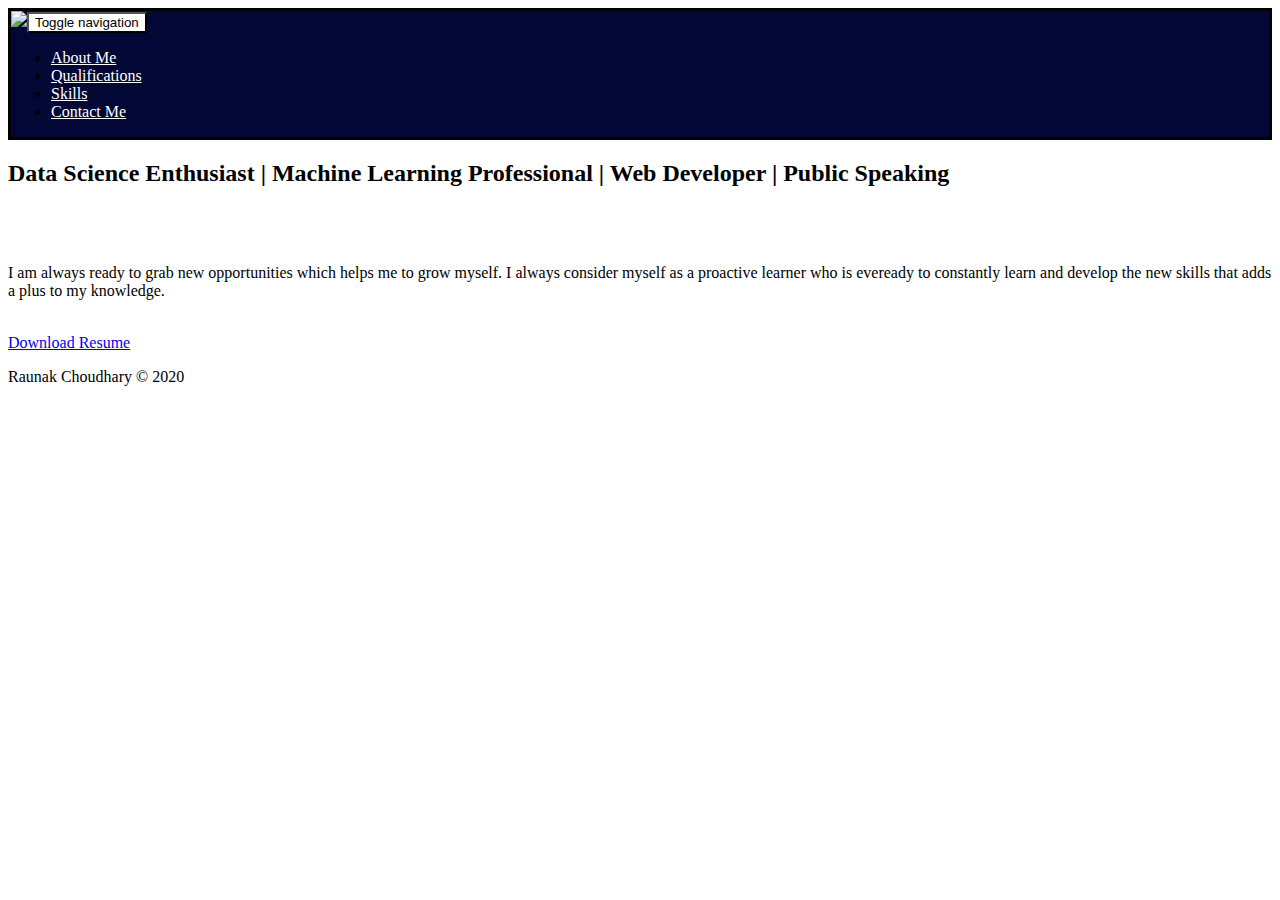
==== index.html @ f80a516b "Add files via upload" ====
<!DOCTYPE html>
<html>

<head>
    <meta charset="utf-8">
    <meta name="viewport" content="width=device-width, initial-scale=1.0, shrink-to-fit=no">
    <title>Raunak Choudhary</title>
    <link rel="icon" href="assets/img/logo.png" type="image/x-icon"/>
    <link rel="stylesheet" href="assets/bootstrap/css/bootstrap.min.css">
    <link rel="stylesheet" href="assets/fonts/ionicons.min.css">
    <link rel="stylesheet" href="assets/css/Contact-Form-Clean.css">
    <link rel="stylesheet" href="assets/css/Features-Boxed.css">
    <link rel="stylesheet" href="assets/css/Footer-Dark.css">
    <link rel="stylesheet" href="assets/css/Highlight-Clean.css">
    <link rel="stylesheet" href="assets/css/Navigation-Clean.css">
    <link rel="stylesheet" href="assets/css/styles.css">
</head>

<body>
    <nav class="navbar navbar-light navbar-expand-md navigation-clean" style="border-style: solid;background: rgb(2,7,53);">
        <div class="container"><a href="index.html"><img src="assets/img/logo.png" style="width: 280; height: 56px; "></a><button data-toggle="collapse" class="navbar-toggler" data-target="#navcol-1" style="background: #ffffff;"><span class="sr-only">Toggle navigation</span><span class="navbar-toggler-icon"></span></button>
            <div
                class="collapse navbar-collapse" id="navcol-1">
                <ul class="nav navbar-nav ml-auto">
                    <li class="nav-item"><a class="nav-link" href="about.html" style="color: rgb(255,255,255);">About Me</a></li>
                    <li class="nav-item"><a class="nav-link" href="qualification.html" style="color: rgb(255,255,255);">Qualifications</a></li>
                    <li class="nav-item"><a class="nav-link" href="skills.html" style="color: rgb(255,255,255);">Skills</a></li>
                    <li class="nav-item"><a class="nav-link" href="contact.html" style="color: rgb(255,255,255);">Contact Me</a></li>
                </ul>
        </div>
        </div>
    </nav>
    <div class="highlight-clean">
        <div class="container">
            <div class="intro">
                <h2 class="text-center" style="height: 66px;">Data Science Enthusiast | Machine Learning Professional | Web Developer | Public Speaking</h2>
                <p class="text-monospace text-center"><br>I am always ready to grab new opportunities which helps me to grow myself. I always consider myself as a proactive learner who is eveready to constantly learn and develop the new skills that adds a plus to my knowledge.<br><br></p>
            </div>
            <div class="buttons"><a class="btn btn-primary" role="button" href="https://ganpat-patel-012.github.io/assets/Resume_Raunak_Choudhary.pdf">Download Resume</a></div>
        </div>
    </div>
    <div class="footer-dark">
        <footer>
            <div class="container">
                <div class="row">
                    <div class="col item social"><a href="https://www.linkedin.com/in/raunak-choudhary/"><i class="icon ion-social-linkedin-outline"></i></a><a href="https://www.facebook.com/raunak.choudhary.17/"><i class="icon ion-social-facebook"></i></a><a href="https://twitter.com/rcoptimistic"><i class="icon ion-social-twitter"></i></a><a href="https://www.instagram.com/rc_optimistic/"><i class="icon ion-social-instagram"></i></a></div>
                </div>
                <p class="copyright">Raunak Choudhary © 2020</p>
            </div>
        </footer>
    </div>
    <script src="assets/js/jquery.min.js"></script>
    <script src="assets/bootstrap/js/bootstrap.min.js"></script>
</body>

</html>
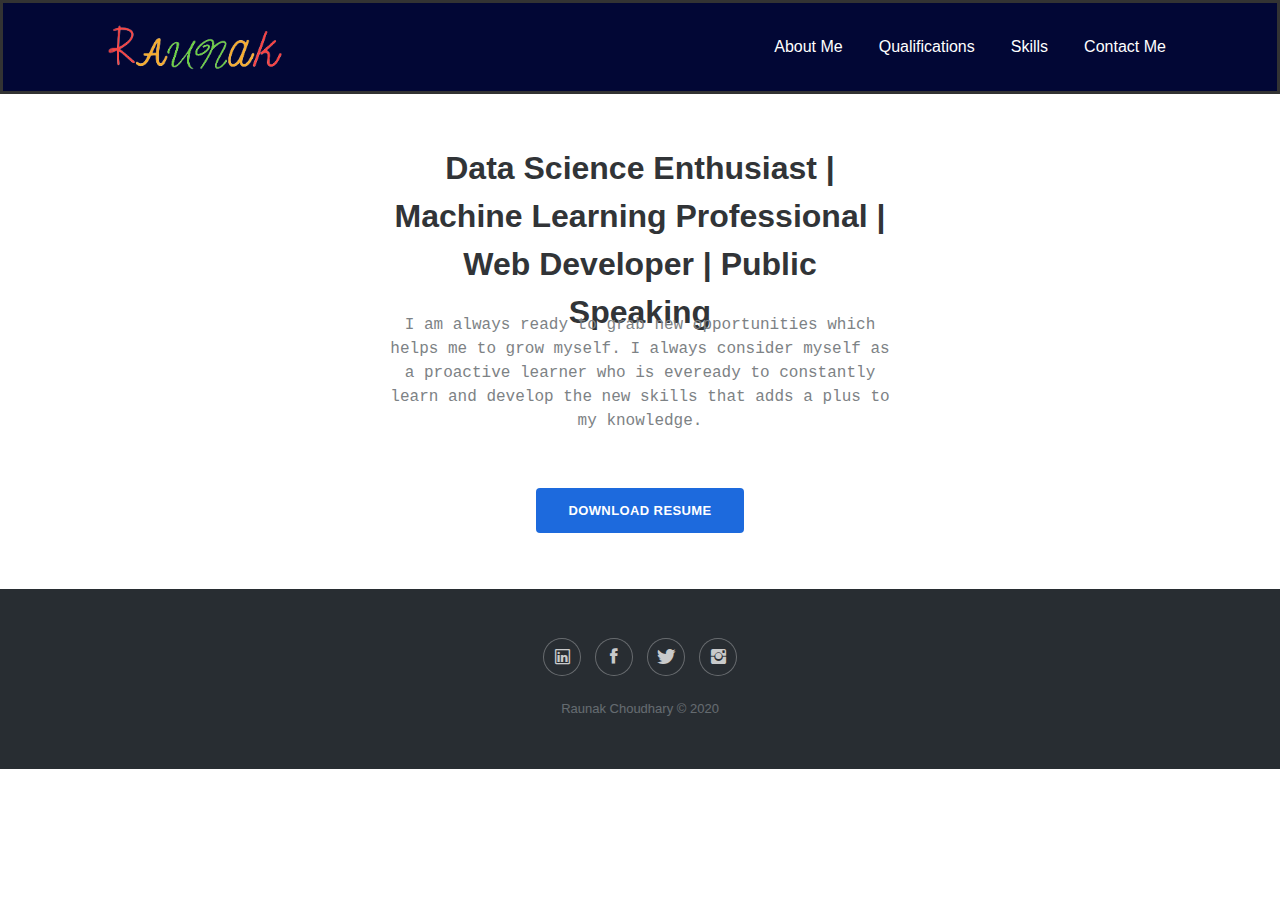
==== commit 9f574a72: "Add files via upload" ====
--- a/index.html
+++ b/index.html
@@ -33,10 +33,10 @@
     <div class="highlight-clean">
         <div class="container">
             <div class="intro">
-                <h2 class="text-center" style="height: 66px;">Data Science Enthusiast | Machine Learning Professional | Web Developer | Public Speaking</h2>
+                <h2 class="text-center" style="height: 120px;">Data Science Enthusiast | Machine Learning Professional | Web Developer | Public Speaking</h2>
                 <p class="text-monospace text-center"><br>I am always ready to grab new opportunities which helps me to grow myself. I always consider myself as a proactive learner who is eveready to constantly learn and develop the new skills that adds a plus to my knowledge.<br><br></p>
             </div>
-            <div class="buttons"><a class="btn btn-primary" role="button" href="https://ganpat-patel-012.github.io/assets/Resume_Raunak_Choudhary.pdf">Download Resume</a></div>
+            <div class="buttons"><a class="btn btn-primary" role="button" href="https://raunak-choudhary.github.io/assets/Resume_Raunak_Choudhary.pdf">Download Resume</a></div>
         </div>
     </div>
     <div class="footer-dark">
--- a/assets/css/Contact-Form-Clean.css
+++ b/assets/css/Contact-Form-Clean.css
@@ -0,0 +1,90 @@
+.contact-clean {
+  background: #f1f7fc;
+  padding: 80px 0;
+}
+
+@media (max-width:767px) {
+  .contact-clean {
+    padding: 20px 0;
+  }
+}
+
+.contact-clean form {
+  max-width: 480px;
+  width: 90%;
+  margin: 0 auto;
+  background-color: #ffffff;
+  padding: 40px;
+  border-radius: 4px;
+  color: #505e6c;
+  box-shadow: 1px 1px 5px rgba(0,0,0,0.1);
+}
+
+@media (max-width:767px) {
+  .contact-clean form {
+    padding: 30px;
+  }
+}
+
+.contact-clean h2 {
+  margin-top: 5px;
+  font-weight: bold;
+  font-size: 28px;
+  margin-bottom: 36px;
+  color: inherit;
+}
+
+.contact-clean .form-group:last-child {
+  margin-bottom: 5px;
+}
+
+.contact-clean form .form-control {
+  background: #fff;
+  border-radius: 2px;
+  box-shadow: 1px 1px 1px rgba(0,0,0,0.05);
+  outline: none;
+  color: inherit;
+  padding-left: 12px;
+  height: 42px;
+}
+
+.contact-clean form .form-control:focus {
+  border: 1px solid #b2b2b2;
+}
+
+.contact-clean form textarea.form-control {
+  min-height: 100px;
+  max-height: 260px;
+  padding-top: 10px;
+  resize: vertical;
+}
+
+.contact-clean form .btn {
+  padding: 16px 32px;
+  border: none;
+  background: none;
+  box-shadow: none;
+  text-shadow: none;
+  opacity: 0.9;
+  text-transform: uppercase;
+  font-weight: bold;
+  font-size: 13px;
+  letter-spacing: 0.4px;
+  line-height: 1;
+  outline: none !important;
+}
+
+.contact-clean form .btn:hover {
+  opacity: 1;
+}
+
+.contact-clean form .btn:active {
+  transform: translateY(1px);
+}
+
+.contact-clean form .btn-primary {
+  background-color: #055ada !important;
+  margin-top: 15px;
+  color: #fff;
+}
+
--- a/assets/css/Features-Boxed.css
+++ b/assets/css/Features-Boxed.css
@@ -0,0 +1,70 @@
+.features-boxed {
+  color: #313437;
+  background-color: #eef4f7;
+}
+
+.features-boxed p {
+  color: #7d8285;
+}
+
+.features-boxed h2 {
+  font-weight: bold;
+  margin-bottom: 40px;
+  padding-top: 40px;
+  color: inherit;
+}
+
+@media (max-width:767px) {
+  .features-boxed h2 {
+    margin-bottom: 25px;
+    padding-top: 25px;
+    font-size: 24px;
+  }
+}
+
+.features-boxed .intro {
+  font-size: 16px;
+  max-width: 500px;
+  margin: 0 auto;
+}
+
+.features-boxed .intro p {
+  margin-bottom: 0;
+}
+
+.features-boxed .features {
+  padding: 50px 0;
+}
+
+.features-boxed .item {
+  text-align: center;
+}
+
+.features-boxed .item .box {
+  text-align: center;
+  padding: 30px;
+  background-color: #fff;
+  margin-bottom: 30px;
+}
+
+.features-boxed .item .icon {
+  font-size: 60px;
+  color: #1485ee;
+  margin-top: 20px;
+  margin-bottom: 35px;
+}
+
+.features-boxed .item .name {
+  font-weight: bold;
+  font-size: 18px;
+  margin-bottom: 8px;
+  margin-top: 0;
+  color: inherit;
+}
+
+.features-boxed .item .description {
+  font-size: 15px;
+  margin-top: 15px;
+  margin-bottom: 20px;
+}
+
--- a/assets/css/Footer-Dark.css
+++ b/assets/css/Footer-Dark.css
@@ -0,0 +1,90 @@
+.footer-dark {
+  padding: 50px 0;
+  color: #f0f9ff;
+  background-color: #282d32;
+}
+
+.footer-dark h3 {
+  margin-top: 0;
+  margin-bottom: 12px;
+  font-weight: bold;
+  font-size: 16px;
+}
+
+.footer-dark ul {
+  padding: 0;
+  list-style: none;
+  line-height: 1.6;
+  font-size: 14px;
+  margin-bottom: 0;
+}
+
+.footer-dark ul a {
+  color: inherit;
+  text-decoration: none;
+  opacity: 0.6;
+}
+
+.footer-dark ul a:hover {
+  opacity: 0.8;
+}
+
+@media (max-width:767px) {
+  .footer-dark .item:not(.social) {
+    text-align: center;
+    padding-bottom: 20px;
+  }
+}
+
+.footer-dark .item.text {
+  margin-bottom: 36px;
+}
+
+@media (max-width:767px) {
+  .footer-dark .item.text {
+    margin-bottom: 0;
+  }
+}
+
+.footer-dark .item.text p {
+  opacity: 0.6;
+  margin-bottom: 0;
+}
+
+.footer-dark .item.social {
+  text-align: center;
+}
+
+@media (max-width:991px) {
+  .footer-dark .item.social {
+    text-align: center;
+    margin-top: 20px;
+  }
+}
+
+.footer-dark .item.social > a {
+  font-size: 20px;
+  width: 36px;
+  height: 36px;
+  line-height: 36px;
+  display: inline-block;
+  text-align: center;
+  border-radius: 50%;
+  box-shadow: 0 0 0 1px rgba(255,255,255,0.4);
+  margin: 0 8px;
+  color: #fff;
+  opacity: 0.75;
+}
+
+.footer-dark .item.social > a:hover {
+  opacity: 0.9;
+}
+
+.footer-dark .copyright {
+  text-align: center;
+  padding-top: 24px;
+  opacity: 0.3;
+  font-size: 13px;
+  margin-bottom: 0;
+}
+
--- a/assets/css/Highlight-Clean.css
+++ b/assets/css/Highlight-Clean.css
@@ -0,0 +1,59 @@
+.highlight-clean {
+  color: #313437;
+  background-color: #fff;
+  padding: 50px 0;
+}
+
+.highlight-clean p {
+  color: #7d8285;
+}
+
+.highlight-clean h2 {
+  font-weight: bold;
+  margin-bottom: 25px;
+  line-height: 1.5;
+  padding-top: 0;
+  margin-top: 0;
+  color: inherit;
+}
+
+.highlight-clean .intro {
+  font-size: 16px;
+  max-width: 500px;
+  margin: 0 auto 25px;
+}
+
+.highlight-clean .buttons {
+  text-align: center;
+}
+
+.highlight-clean .buttons .btn {
+  padding: 16px 32px;
+  margin: 6px;
+  border: none;
+  background: none;
+  box-shadow: none;
+  text-shadow: none;
+  opacity: 0.9;
+  text-transform: uppercase;
+  font-weight: bold;
+  font-size: 13px;
+  letter-spacing: 0.4px;
+  line-height: 1;
+  outline: none;
+  background-color: #ddd;
+}
+
+.highlight-clean .buttons .btn:hover {
+  opacity: 1;
+}
+
+.highlight-clean .buttons .btn:active {
+  transform: translateY(1px);
+}
+
+.highlight-clean .buttons .btn-primary {
+  background-color: #055ada;
+  color: #fff;
+}
+
--- a/assets/css/Navigation-Clean.css
+++ b/assets/css/Navigation-Clean.css
@@ -0,0 +1,163 @@
+.navigation-clean {
+  background: #fff;
+  padding-top: .75rem;
+  padding-bottom: .75rem;
+  color: #333;
+  border-radius: 0;
+  box-shadow: none;
+  border: none;
+  margin-bottom: 0;
+}
+
+@media (min-width:768px) {
+  .navigation-clean {
+    padding-top: 1rem;
+    padding-bottom: 1rem;
+  }
+}
+
+.navigation-clean .navbar-brand {
+  font-weight: bold;
+  color: inherit;
+}
+
+.navigation-clean .navbar-brand:hover {
+  color: #222;
+}
+
+.navigation-clean.navbar-dark .navbar-brand:hover {
+  color: #f0f0f0;
+}
+
+.navigation-clean .navbar-brand img {
+  height: 100%;
+  display: inline-block;
+  margin-right: 10px;
+  width: auto;
+}
+
+.navigation-clean .navbar-toggler {
+  border-color: #ddd;
+}
+
+.navigation-clean .navbar-toggler:hover, .navigation-clean .navbar-toggler:focus {
+  background: none;
+}
+
+.navigation-clean.navbar-dark .navbar-toggler {
+  border-color: #555;
+}
+
+.navigation-clean .navbar-toggler {
+  color: #888;
+}
+
+.navigation-clean.navbar-dark .navbar-toggler {
+  color: #eee;
+}
+
+.navigation-clean .navbar-collapse, .navigation-clean .form-inline {
+  border-top-color: #ddd;
+}
+
+.navigation-clean.navbar-dark .navbar-collapse, .navigation-clean.navbar-dark .form-inline {
+  border-top-color: #333;
+}
+
+.navigation-clean .navbar-nav > .active > a, .navigation-clean .navbar-nav > .show > a {
+  background: none;
+  box-shadow: none;
+}
+
+.navigation-clean.navbar-light .navbar-nav .nav-link.active, .navigation-clean.navbar-light .navbar-nav .nav-link.active:focus, .navigation-clean.navbar-light .navbar-nav .nav-link.active:hover {
+  color: #8f8f8f;
+  box-shadow: none;
+  background: none;
+  pointer-events: none;
+}
+
+.navigation-clean.navbar .navbar-nav .nav-link {
+  padding-left: 18px;
+  padding-right: 18px;
+}
+
+.navigation-clean.navbar-light .navbar-nav .nav-link {
+  color: #465765;
+}
+
+.navigation-clean.navbar-light .navbar-nav .nav-link:focus, .navigation-clean.navbar-light .navbar-nav .nav-link:hover {
+  color: #37434d !important;
+  background-color: transparent;
+}
+
+.navigation-clean .navbar-nav > li > .dropdown-menu {
+  margin-top: -5px;
+  box-shadow: none;
+  background-color: #fff;
+  border-radius: 2px;
+}
+
+@media (min-width:768px) {
+  .navigation-clean .navbar-nav .show .dropdown-menu {
+    box-shadow: 0 4px 8px rgba(0,0,0,.1);
+  }
+}
+
+@media (max-width:767px) {
+  .navigation-clean .navbar-nav .show .dropdown-menu .dropdown-item {
+    color: #37434d;
+    padding-top: .8rem;
+    padding-bottom: .8rem;
+    line-height: 1;
+  }
+}
+
+.navigation-clean .dropdown-menu .dropdown-item:focus, .navigation-clean .dropdown-menu .dropdown-item {
+  line-height: 2;
+  color: #37434d;
+}
+
+.navigation-clean .dropdown-menu .dropdown-item:focus, .navigation-clean .dropdown-menu .dropdown-item:hover {
+  background: #eee;
+  color: inherit;
+}
+
+.navigation-clean.navbar-dark {
+  background-color: #1f2021;
+  color: #fff;
+}
+
+.navigation-clean.navbar-dark .navbar-nav a.active, .navigation-clean.navbar-dark .navbar-nav a.active:focus, .navigation-clean.navbar-dark .navbar-nav a.active:hover {
+  color: #8f8f8f;
+  box-shadow: none;
+  background: none;
+  pointer-events: none;
+}
+
+.navigation-clean.navbar-dark .navbar-nav .nav-link {
+  color: #dfe8ee;
+}
+
+.navigation-clean.navbar-dark .navbar-nav .nav-link:focus, .navigation-clean.navbar-dark .navbar-nav .nav-link:hover {
+  color: #fff;
+  background-color: transparent;
+}
+
+.navigation-clean.navbar-dark .navbar-nav > li > .dropdown-menu {
+  background-color: #1f2021;
+}
+
+.navigation-clean.navbar-dark .dropdown-menu .dropdown-item:focus, .navigation-clean.navbar-dark .dropdown-menu .dropdown-item {
+  color: #f2f5f8;
+}
+
+.navigation-clean.navbar-dark .dropdown-menu .dropdown-item:focus, .navigation-clean.navbar-dark .dropdown-menu .dropdown-item:hover {
+  background: #363739;
+}
+
+@media (max-width:767px) {
+  .navigation-clean.navbar-dark .navbar-nav .show .dropdown-menu .dropdown-item {
+    color: #fff;
+  }
+}
+
--- a/assets/css/styles.css
+++ b/assets/css/styles.css
@@ -0,0 +1,45 @@
+.container{
+      width: 90%;
+      margin: 0 auto;
+    }
+    .bar{
+      background-color: white;
+      padding: 2px;
+      border-radius: 10px;
+      margin-bottom: 10px;
+      font-size: 20px;
+      color: darkblue;
+      font-weight: bold;
+      text-shadow: 1px 1px 1px rgba(0,0,0,0.5);
+    }
+    .bar::before{
+      content:  attr(data-skill);
+      display: inline-block;
+      padding: 5px 0 5px 10px;
+      border-radius: inherit;
+      animation: load 2s 0s;
+      -webkit-animation: load 2s 0s;
+      -moz-animation: load 2s 0s;
+      -o-animation: load 2s 0s;
+    }
+
+    .bar.learning::before{
+      width: calc(20% - 10px);
+      background-color: orange;
+    }
+    .bar.basic::before{
+      width: calc(40% - 10px);
+      background-color: #FFBF00;
+    }
+    .bar.intermediate::before{
+      width: calc(60% - 10px);
+      background-color: Yellow;
+    }
+    .bar.advanced::before{
+      width: calc(80% - 10px);
+      background-color: greenyellow;
+    }
+    .bar.expert::before{
+      width: calc(90% - 10px);
+      background-color: green;
+    }